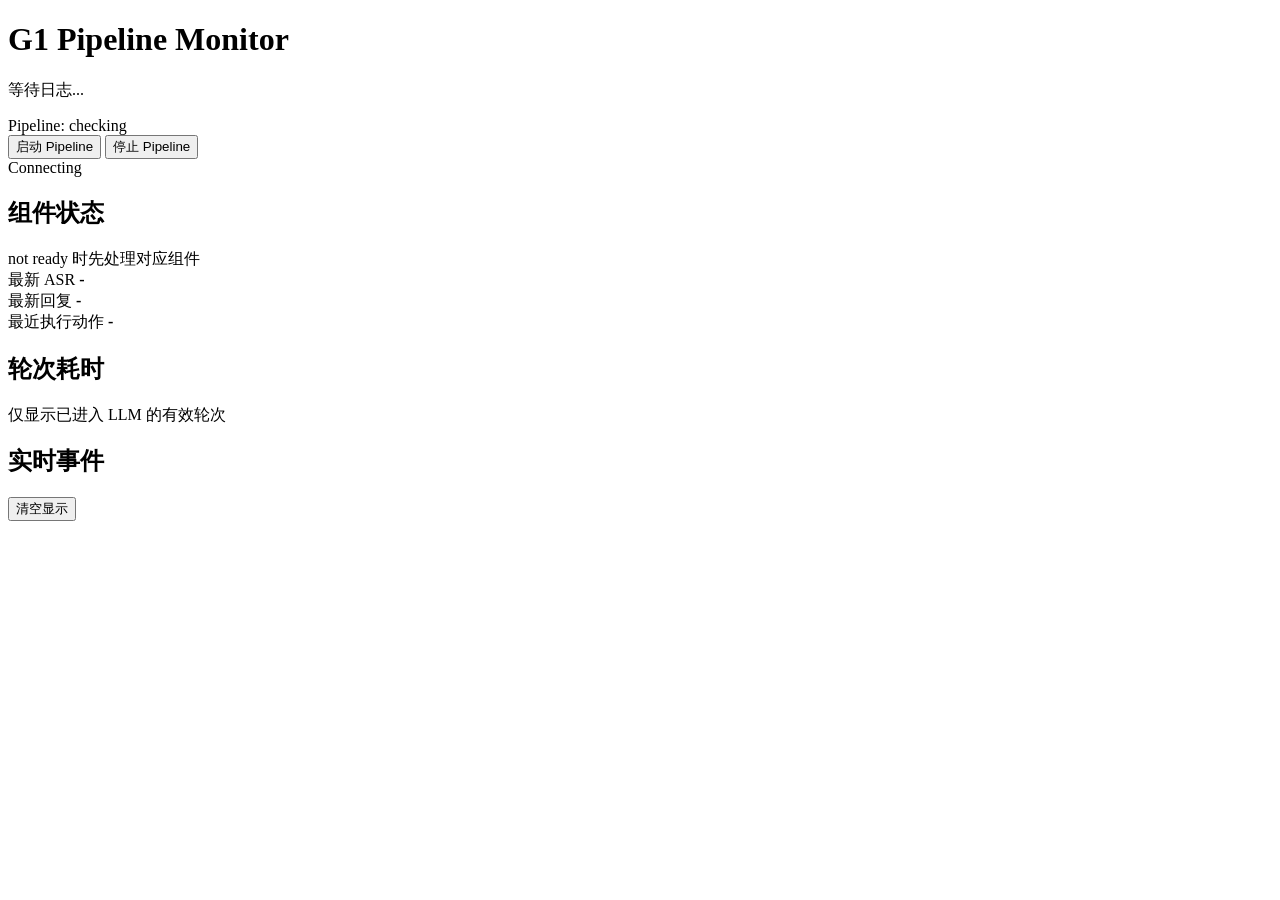
==== ui/pipeline_monitor/index.html @ 75d46b02 "Add monitor readiness and bilingual follow-up" ====
<!doctype html>
<html lang="zh-CN">
  <head>
    <meta charset="utf-8" />
    <meta name="viewport" content="width=device-width, initial-scale=1" />
    <title>G1 Pipeline Monitor</title>
    <link rel="stylesheet" href="/static/styles.css?v=20260704-readiness" />
  </head>
  <body>
    <main class="app">
      <header class="topbar">
        <div>
          <h1>G1 Pipeline Monitor</h1>
          <p id="logPath">等待日志...</p>
        </div>
        <div class="top-actions">
          <div id="pipelineStatus" class="status">Pipeline: checking</div>
          <button id="startPipelineButton" type="button">启动 Pipeline</button>
          <button id="stopPipelineButton" type="button">停止 Pipeline</button>
          <div id="connection" class="status">Connecting</div>
        </div>
      </header>

      <section class="readiness" aria-label="运行组件状态">
        <div class="events-head">
          <h2>组件状态</h2>
          <span>not ready 时先处理对应组件</span>
        </div>
        <div id="readinessList" class="readiness-list"></div>
      </section>

      <section class="summary" aria-label="当前轮次">
        <div>
          <span>最新 ASR</span>
          <strong id="lastAsr">-</strong>
        </div>
        <div>
          <span>最新回复</span>
          <strong id="lastLlm">-</strong>
        </div>
        <div>
          <span>最近执行动作</span>
          <strong id="lastAction">-</strong>
        </div>
      </section>

      <div class="monitor-grid">
        <section class="turns" aria-label="轮次耗时">
          <div class="events-head">
            <h2>轮次耗时</h2>
            <span id="turnHint">仅显示已进入 LLM 的有效轮次</span>
          </div>
          <div id="turnsList" class="turns-list"></div>
        </section>

        <section class="events" aria-label="事件时间线">
          <div class="events-head">
            <h2>实时事件</h2>
            <button id="clearButton" type="button">清空显示</button>
          </div>
          <ol id="eventsList"></ol>
        </section>
      </div>
    </main>

    <script src="/static/app.js?v=20260704-readiness"></script>
  </body>
</html>
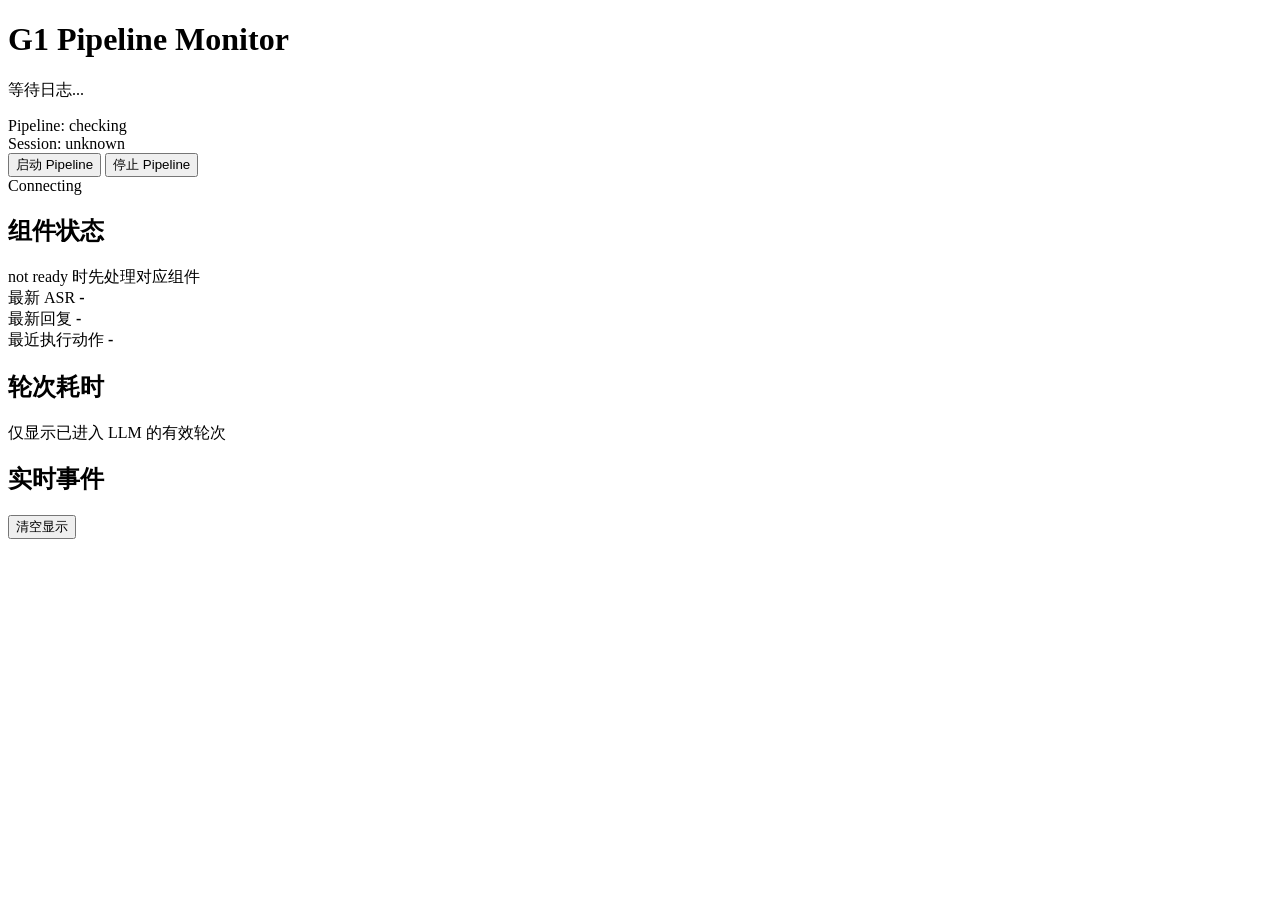
==== commit 0c1110ba: "Improve TTS reliability and session monitor state" ====
--- a/ui/pipeline_monitor/index.html
+++ b/ui/pipeline_monitor/index.html
@@ -15,6 +15,7 @@
         </div>
         <div class="top-actions">
           <div id="pipelineStatus" class="status">Pipeline: checking</div>
+          <div id="sessionStatus" class="status session-status">Session: unknown</div>
           <button id="startPipelineButton" type="button">启动 Pipeline</button>
           <button id="stopPipelineButton" type="button">停止 Pipeline</button>
           <div id="connection" class="status">Connecting</div>
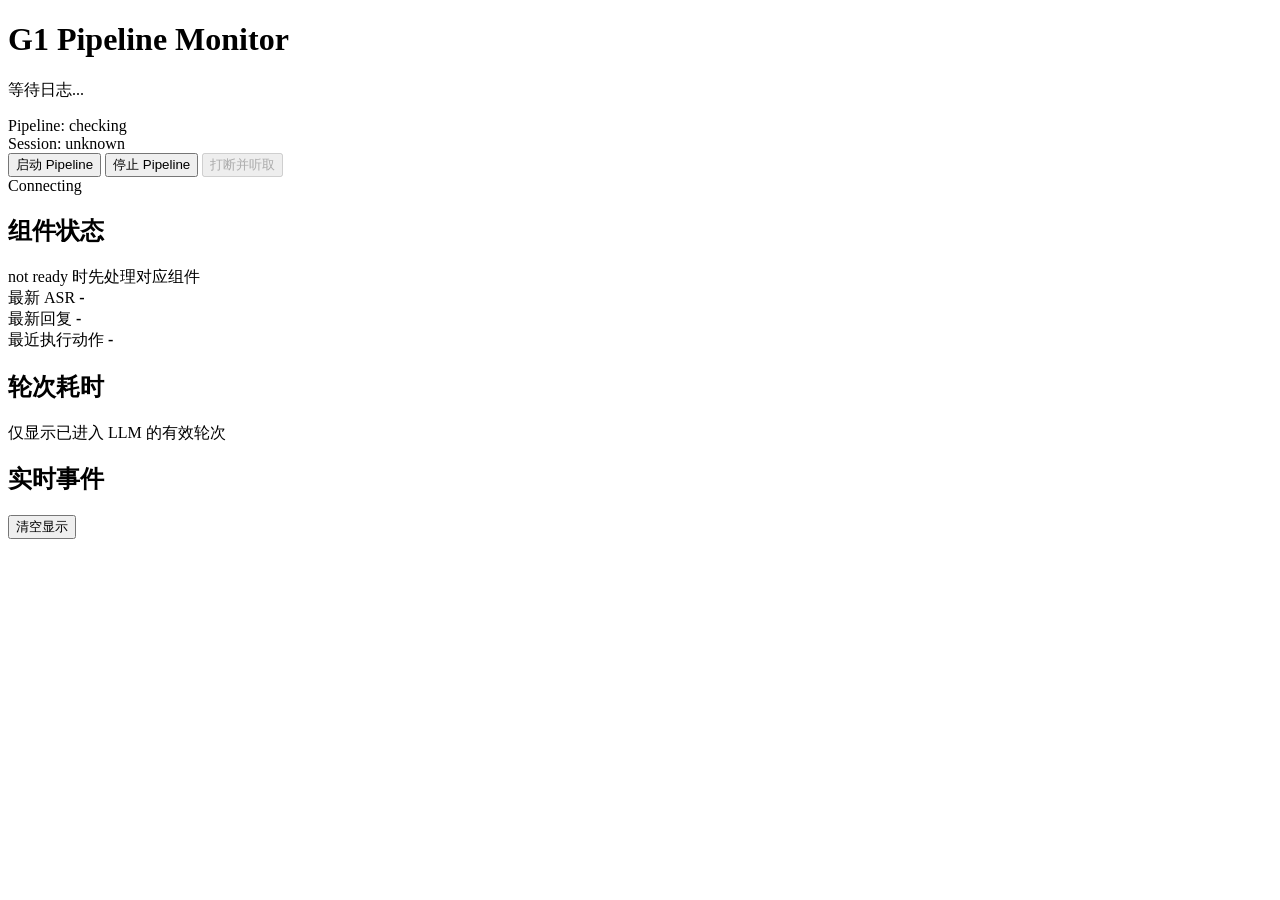
==== commit 095ef79b: "Add responsive pipeline interrupt and listen control" ====
--- a/ui/pipeline_monitor/index.html
+++ b/ui/pipeline_monitor/index.html
@@ -4,7 +4,7 @@
     <meta charset="utf-8" />
     <meta name="viewport" content="width=device-width, initial-scale=1" />
     <title>G1 Pipeline Monitor</title>
-    <link rel="stylesheet" href="/static/styles.css?v=20260704-readiness" />
+    <link rel="stylesheet" href="/static/styles.css?v=20260718-interrupt" />
   </head>
   <body>
     <main class="app">
@@ -18,6 +18,9 @@
           <div id="sessionStatus" class="status session-status">Session: unknown</div>
           <button id="startPipelineButton" type="button">启动 Pipeline</button>
           <button id="stopPipelineButton" type="button">停止 Pipeline</button>
+          <button id="interruptPipelineButton" class="interrupt-command" type="button" disabled>
+            打断并听取
+          </button>
           <div id="connection" class="status">Connecting</div>
         </div>
       </header>
@@ -64,6 +67,6 @@
       </div>
     </main>
 
-    <script src="/static/app.js?v=20260704-readiness"></script>
+    <script src="/static/app.js?v=20260718-interrupt2"></script>
   </body>
 </html>
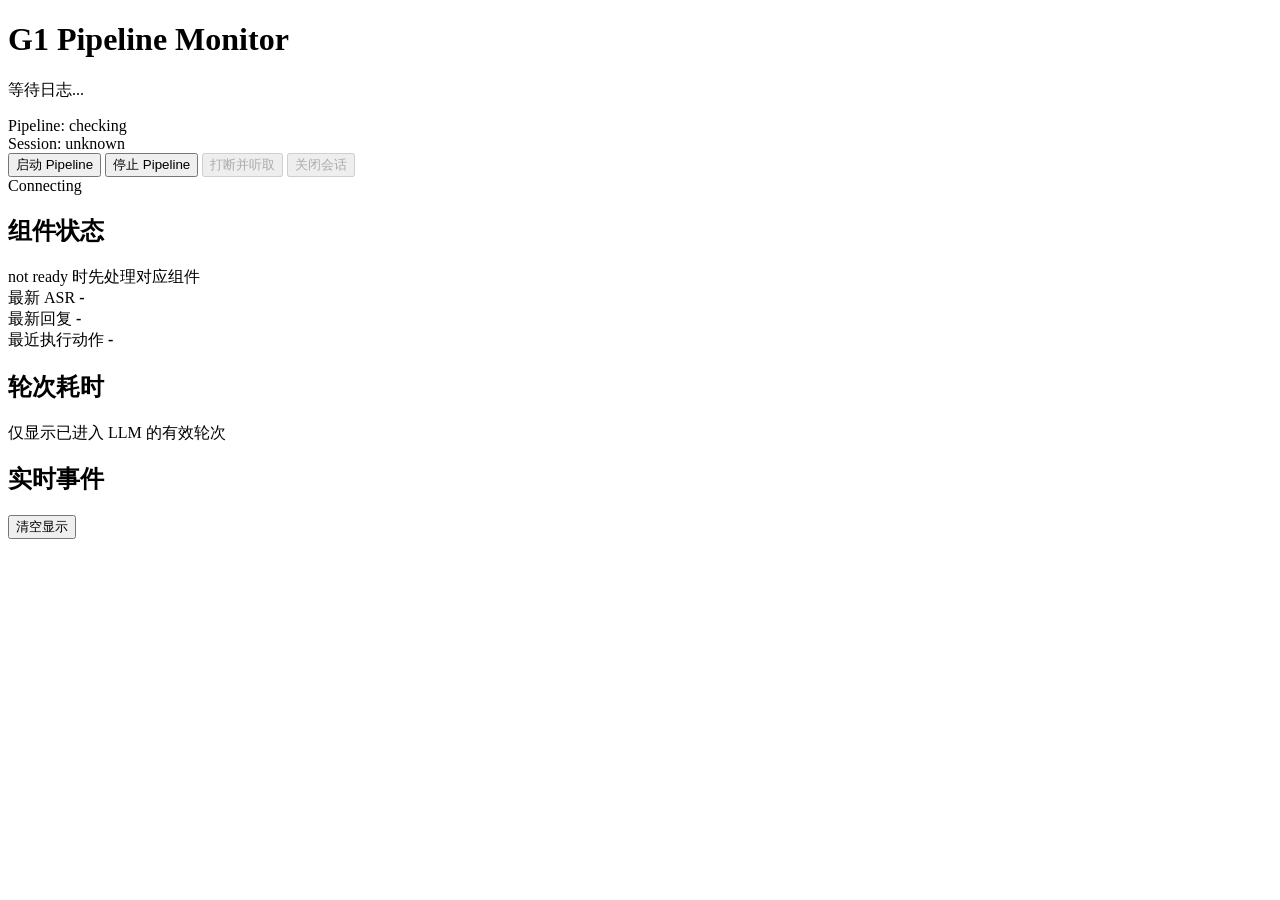
==== commit 0e2e5c31: "Complete wake interrupt and session controls" ====
--- a/ui/pipeline_monitor/index.html
+++ b/ui/pipeline_monitor/index.html
@@ -20,6 +20,9 @@
           <button id="stopPipelineButton" type="button">停止 Pipeline</button>
           <button id="interruptPipelineButton" class="interrupt-command" type="button" disabled>
             打断并听取
+          </button>
+          <button id="endSessionButton" class="session-command" type="button" disabled>
+            关闭会话
           </button>
           <div id="connection" class="status">Connecting</div>
         </div>
@@ -67,6 +70,6 @@
       </div>
     </main>
 
-    <script src="/static/app.js?v=20260718-interrupt2"></script>
+    <script src="/static/app.js?v=20260718-session-end"></script>
   </body>
 </html>
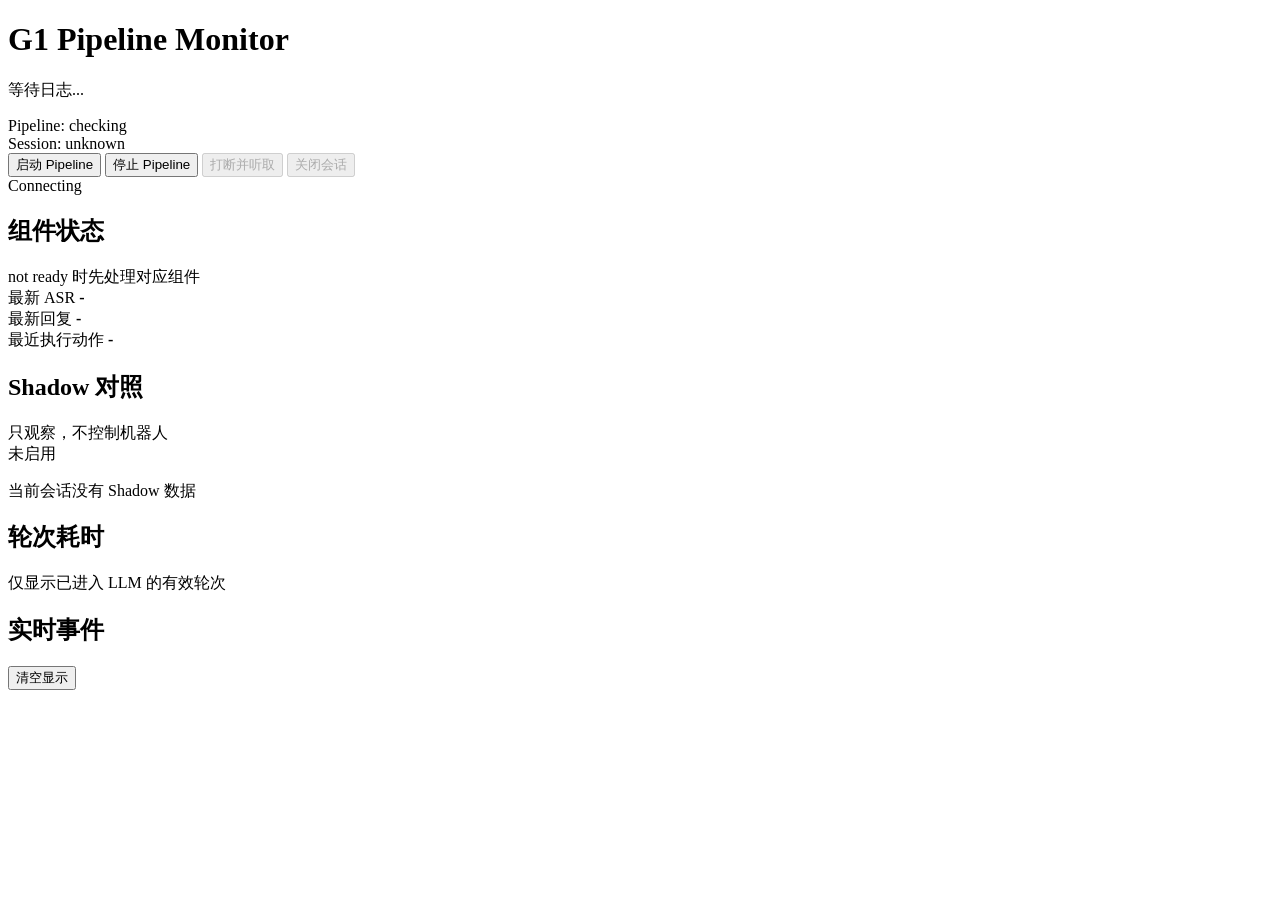
==== commit 40178a21: "Add read-only turn detection shadow mode" ====
--- a/ui/pipeline_monitor/index.html
+++ b/ui/pipeline_monitor/index.html
@@ -4,7 +4,7 @@
     <meta charset="utf-8" />
     <meta name="viewport" content="width=device-width, initial-scale=1" />
     <title>G1 Pipeline Monitor</title>
-    <link rel="stylesheet" href="/static/styles.css?v=20260718-interrupt" />
+    <link rel="stylesheet" href="/static/styles.css?v=20260720-shadow" />
   </head>
   <body>
     <main class="app">
@@ -51,6 +51,19 @@
         </div>
       </section>
 
+      <section id="shadowPanel" class="shadow-panel" aria-label="Shadow 对照">
+        <div class="events-head">
+          <div>
+            <h2>Shadow 对照</h2>
+            <span>只观察，不控制机器人</span>
+          </div>
+          <span id="shadowStatus" class="shadow-status">未启用</span>
+        </div>
+        <div id="shadowComparisons" class="shadow-comparisons">
+          <p class="shadow-empty">当前会话没有 Shadow 数据</p>
+        </div>
+      </section>
+
       <div class="monitor-grid">
         <section class="turns" aria-label="轮次耗时">
           <div class="events-head">
@@ -70,6 +83,6 @@
       </div>
     </main>
 
-    <script src="/static/app.js?v=20260718-session-end"></script>
+    <script src="/static/app.js?v=20260720-shadow"></script>
   </body>
 </html>
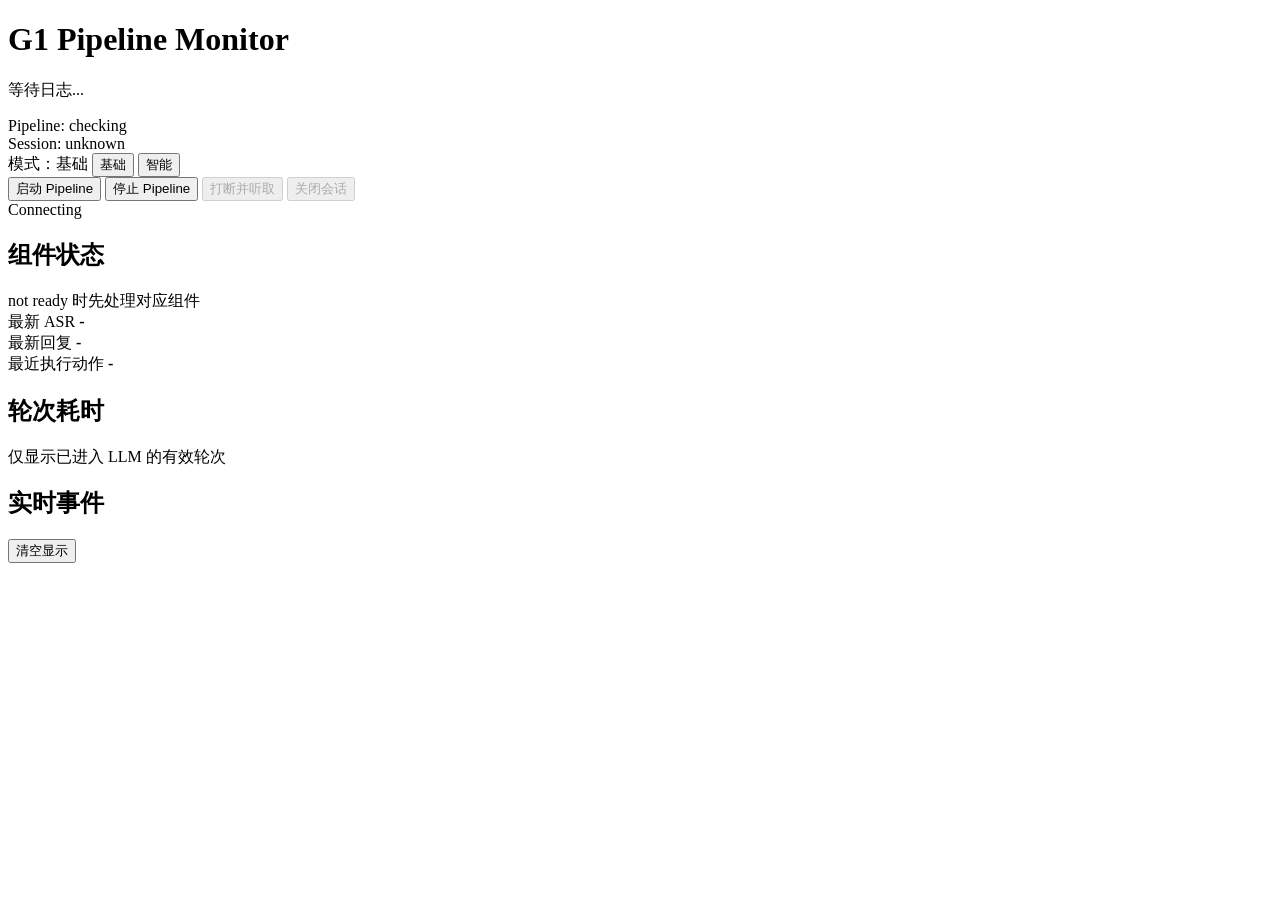
==== commit cea6dece: "Add switchable turn endpoint modes" ====
--- a/ui/pipeline_monitor/index.html
+++ b/ui/pipeline_monitor/index.html
@@ -4,7 +4,7 @@
     <meta charset="utf-8" />
     <meta name="viewport" content="width=device-width, initial-scale=1" />
     <title>G1 Pipeline Monitor</title>
-    <link rel="stylesheet" href="/static/styles.css?v=20260720-shadow" />
+    <link rel="stylesheet" href="/static/styles.css?v=20260721-turn-mode" />
   </head>
   <body>
     <main class="app">
@@ -16,6 +16,11 @@
         <div class="top-actions">
           <div id="pipelineStatus" class="status">Pipeline: checking</div>
           <div id="sessionStatus" class="status session-status">Session: unknown</div>
+          <div class="turn-mode-control" role="group" aria-label="轮次检测模式">
+            <span id="turnModeCurrent" class="turn-mode-current">模式：基础</span>
+            <button id="turnModeBasic" class="turn-mode-option" type="button" aria-pressed="true">基础</button>
+            <button id="turnModeSmart" class="turn-mode-option" type="button" aria-pressed="false">智能</button>
+          </div>
           <button id="startPipelineButton" type="button">启动 Pipeline</button>
           <button id="stopPipelineButton" type="button">停止 Pipeline</button>
           <button id="interruptPipelineButton" class="interrupt-command" type="button" disabled>
@@ -51,19 +56,6 @@
         </div>
       </section>
 
-      <section id="shadowPanel" class="shadow-panel" aria-label="Shadow 对照">
-        <div class="events-head">
-          <div>
-            <h2>Shadow 对照</h2>
-            <span>只观察，不控制机器人</span>
-          </div>
-          <span id="shadowStatus" class="shadow-status">未启用</span>
-        </div>
-        <div id="shadowComparisons" class="shadow-comparisons">
-          <p class="shadow-empty">当前会话没有 Shadow 数据</p>
-        </div>
-      </section>
-
       <div class="monitor-grid">
         <section class="turns" aria-label="轮次耗时">
           <div class="events-head">
@@ -83,6 +75,6 @@
       </div>
     </main>
 
-    <script src="/static/app.js?v=20260720-shadow"></script>
+    <script src="/static/app.js?v=20260721-turn-mode"></script>
   </body>
 </html>
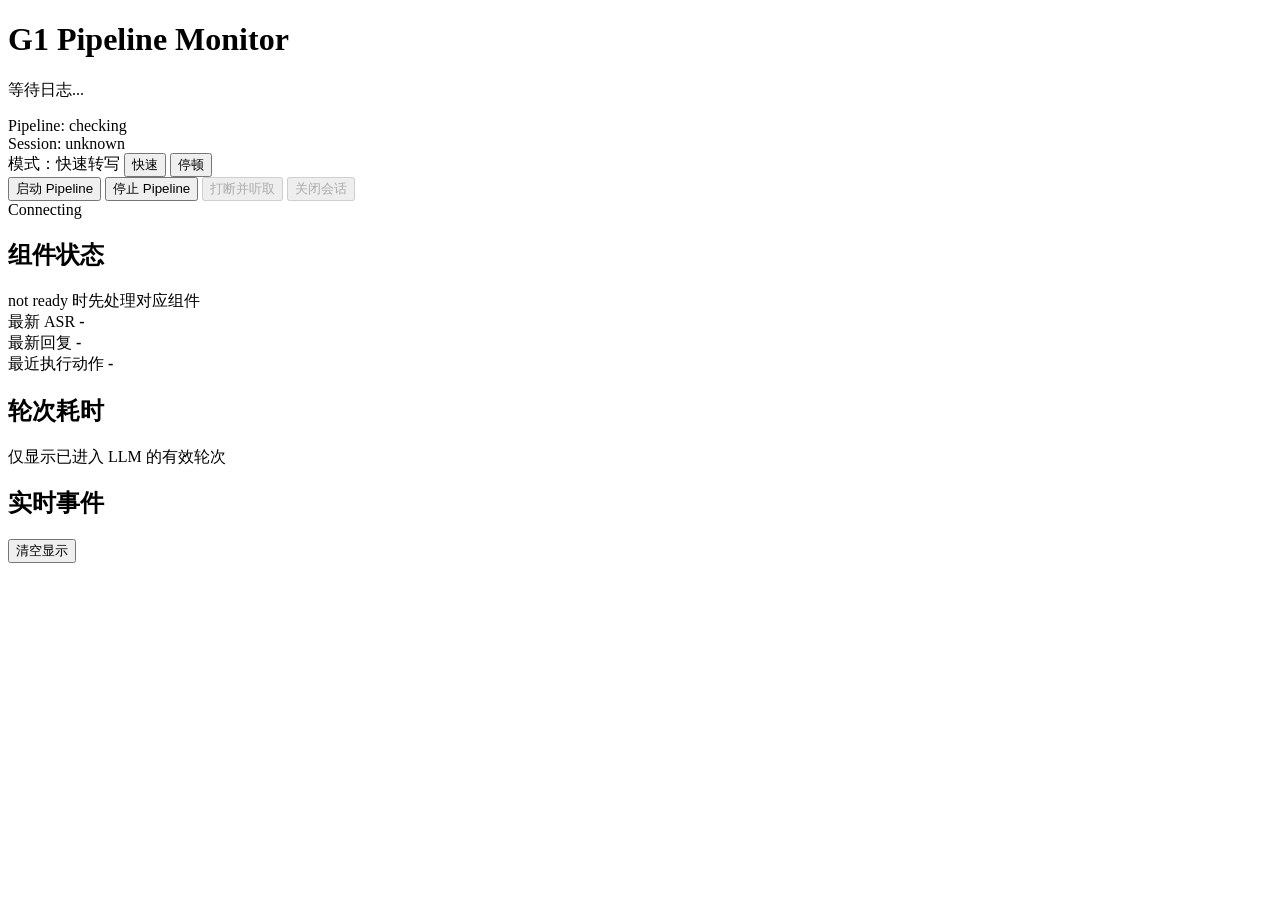
==== commit f11e5003: "Clarify fast and pause endpoint modes" ====
--- a/ui/pipeline_monitor/index.html
+++ b/ui/pipeline_monitor/index.html
@@ -4,7 +4,7 @@
     <meta charset="utf-8" />
     <meta name="viewport" content="width=device-width, initial-scale=1" />
     <title>G1 Pipeline Monitor</title>
-    <link rel="stylesheet" href="/static/styles.css?v=20260721-turn-mode" />
+    <link rel="stylesheet" href="/static/styles.css?v=20260722-endpoint-mode" />
   </head>
   <body>
     <main class="app">
@@ -17,9 +17,9 @@
           <div id="pipelineStatus" class="status">Pipeline: checking</div>
           <div id="sessionStatus" class="status session-status">Session: unknown</div>
           <div class="turn-mode-control" role="group" aria-label="轮次检测模式">
-            <span id="turnModeCurrent" class="turn-mode-current">模式：基础</span>
-            <button id="turnModeBasic" class="turn-mode-option" type="button" aria-pressed="true">基础</button>
-            <button id="turnModeSmart" class="turn-mode-option" type="button" aria-pressed="false">智能</button>
+            <span id="turnModeCurrent" class="turn-mode-current">模式：快速转写</span>
+            <button id="turnModeBasic" class="turn-mode-option" type="button" aria-pressed="true">快速</button>
+            <button id="turnModeSmart" class="turn-mode-option" type="button" aria-pressed="false">停顿</button>
           </div>
           <button id="startPipelineButton" type="button">启动 Pipeline</button>
           <button id="stopPipelineButton" type="button">停止 Pipeline</button>
@@ -75,6 +75,6 @@
       </div>
     </main>
 
-    <script src="/static/app.js?v=20260721-turn-mode"></script>
+    <script src="/static/app.js?v=20260722-endpoint-mode"></script>
   </body>
 </html>
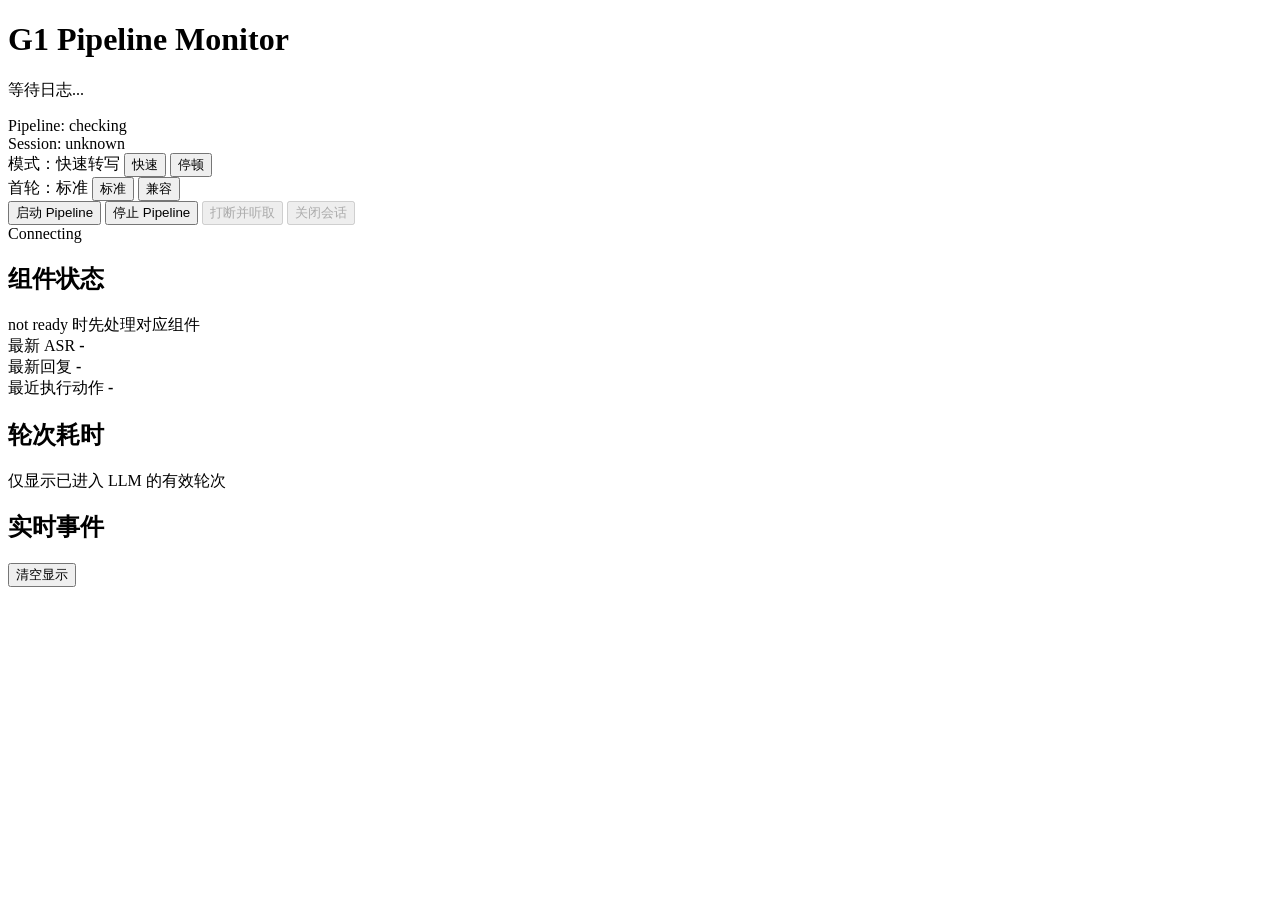
==== commit d31c6a88: "Add switchable first-turn compatibility mode" ====
--- a/ui/pipeline_monitor/index.html
+++ b/ui/pipeline_monitor/index.html
@@ -4,7 +4,7 @@
     <meta charset="utf-8" />
     <meta name="viewport" content="width=device-width, initial-scale=1" />
     <title>G1 Pipeline Monitor</title>
-    <link rel="stylesheet" href="/static/styles.css?v=20260722-endpoint-mode" />
+    <link rel="stylesheet" href="/static/styles.css?v=20260725-first-turn-mode" />
   </head>
   <body>
     <main class="app">
@@ -20,6 +20,11 @@
             <span id="turnModeCurrent" class="turn-mode-current">模式：快速转写</span>
             <button id="turnModeBasic" class="turn-mode-option" type="button" aria-pressed="true">快速</button>
             <button id="turnModeSmart" class="turn-mode-option" type="button" aria-pressed="false">停顿</button>
+          </div>
+          <div class="turn-mode-control" role="group" aria-label="首轮应答模式">
+            <span id="firstTurnModeCurrent" class="turn-mode-current">首轮：标准</span>
+            <button id="firstTurnModeStandard" class="turn-mode-option" type="button" aria-pressed="true">标准</button>
+            <button id="firstTurnModeCompatible" class="turn-mode-option" type="button" aria-pressed="false">兼容</button>
           </div>
           <button id="startPipelineButton" type="button">启动 Pipeline</button>
           <button id="stopPipelineButton" type="button">停止 Pipeline</button>
@@ -75,6 +80,6 @@
       </div>
     </main>
 
-    <script src="/static/app.js?v=20260722-endpoint-mode"></script>
+    <script src="/static/app.js?v=20260725-first-turn-mode"></script>
   </body>
 </html>
